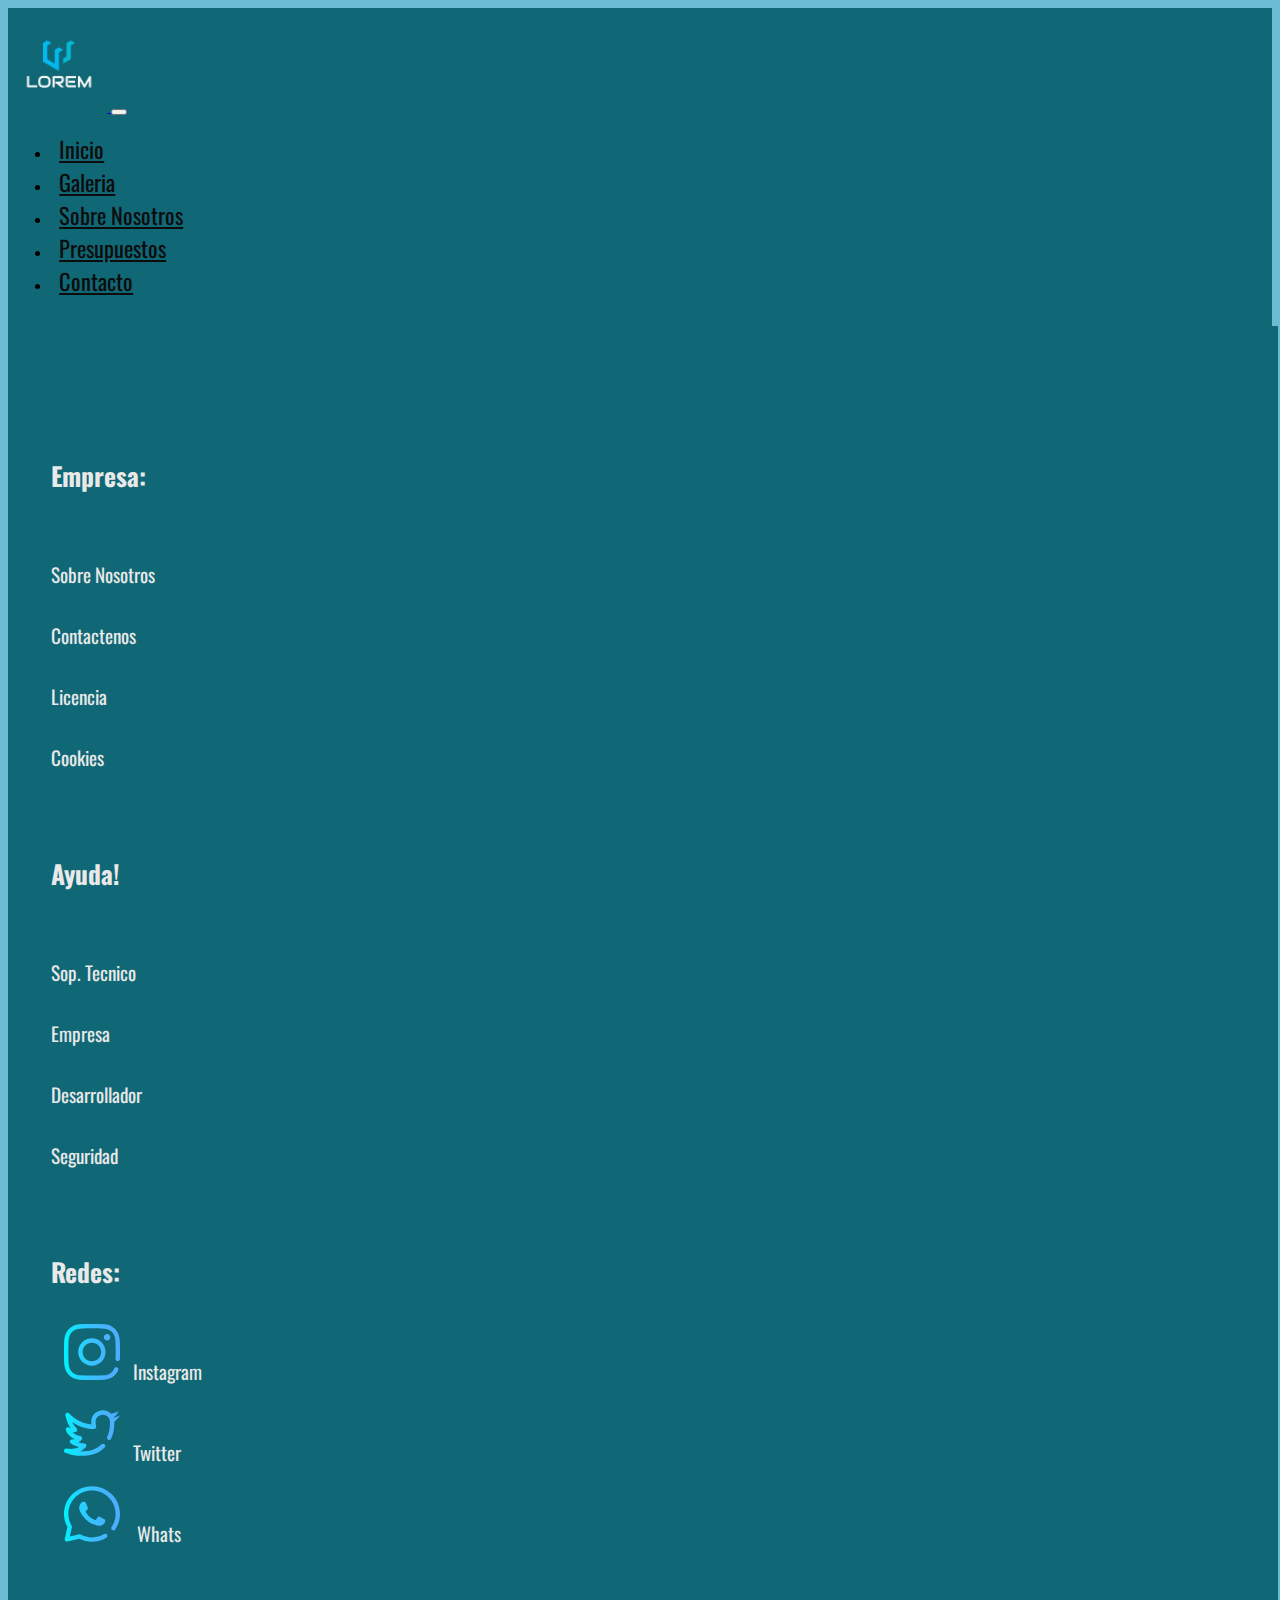
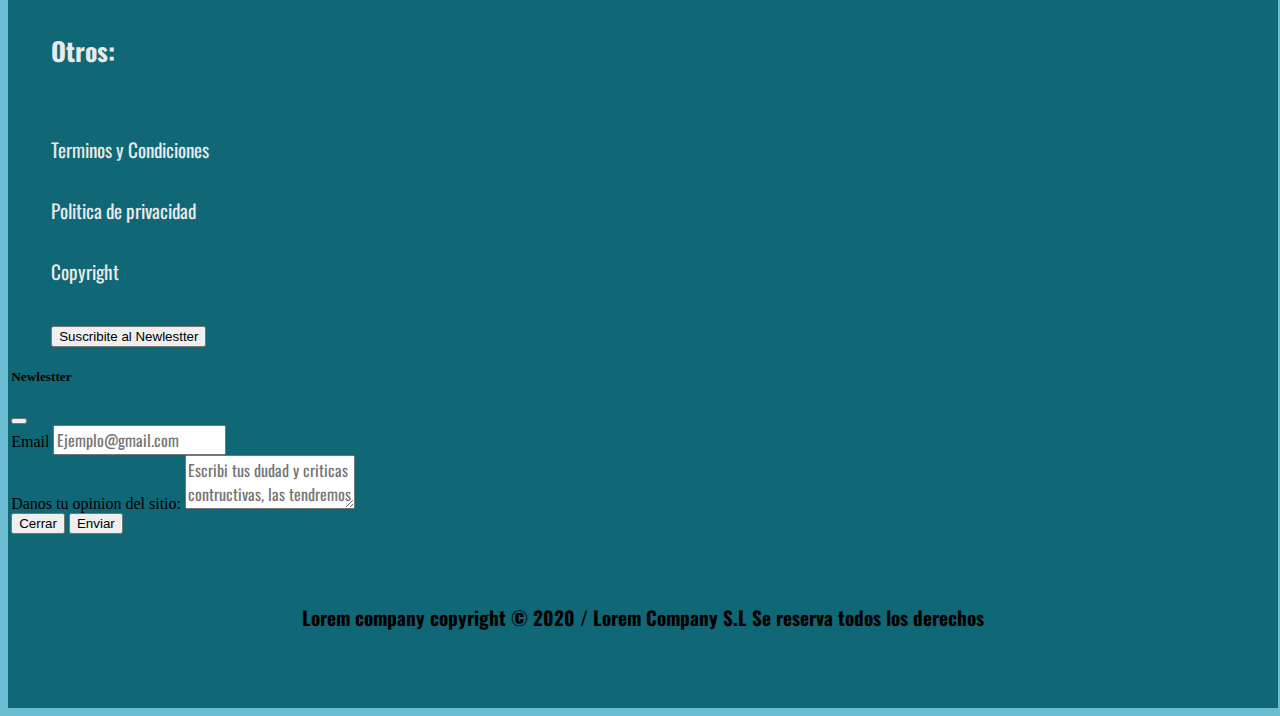
==== Codigo/contact.html @ 401baa39 "Index y paginas listas" ====
<!DOCTYPE html>
<html lang="en">
<head>
  <meta charset="UTF-8">
  <meta name="viewport" content="width=device-width, initial-scale=1.0">
  <title>Document</title>
  <link rel="preconnect" href="https://fonts.gstatic.com">
  <link rel="preconnect" href="https://fonts.gstatic.com">
  <link href="https://fonts.googleapis.com/css2?family=Oswald:wght@300&display=swap" rel="stylesheet">
  <link href="https://cdn.jsdelivr.net/npm/bootstrap@5.0.0-beta1/dist/css/bootstrap.min.css" rel="stylesheet" integrity="sha384-giJF6kkoqNQ00vy+HMDP7azOuL0xtbfIcaT9wjKHr8RbDVddVHyTfAAsrekwKmP1" crossorigin="anonymous">
  <link rel="stylesheet" href="../CSS/style.css">
</head>
<body>
  <header>
    <nav class="navbar navbar-expand-lg navbar-bg_color navbar-dark">
    <div class="container-fluid">
      <a class="navbar-brand" href="index.html"> <img src="../Images/logo.jpg" alt="logo-lorem" class="navbar-logo"> </a>
      <button class="navbar-toggler" type="button" data-bs-toggle="collapse" data-bs-target="#navbarNavDropdown" aria-controls="navbarNavDropdown" aria-expanded="false" aria-label="Toggle navigation">
        <span class="navbar-toggler-icon"></span>
      </button>
      <div class="collapse navbar-collapse justify-content-end" id="navbarNavDropdown">
        <ul class="navbar-nav">
          <li class="nav-item">
            <a class="nav-link active" href="../index.html">Inicio</a>
          </li>
          <li class="nav-item">
            <a class="nav-link" href="gallery.html">Galeria</a>
          </li>
          <li class="nav-item">
            <a class="nav-link" href="AbautUs.html">Sobre Nosotros</a>
          </li>
          <li class="nav-item">
            <a class="nav-link" href="form.html">Presupuestos</a>
          </li>
          <li class="nav-item">
            <a class="nav-link" href="contact.html">Contacto</a>
          </li>
        </ul>
      </div>
    </div>
  </nav>
  </header>
  <!-------------------------------------------------------------------------------->
    <!--footer-->
    <footer class="footer_body-bg">
      <div class="container" id="footer-conteiner_size">
        <div class="row">
          <div id="footer-company" class="col-sm-6 col-md-3">
            <ul>
              <h4 class="footer-h4_style-padding"> Empresa: </h4>
              <li class="footer-li_style footer-li_padding"> <a href="AbautUs.html" class="footer-li-a_style"> Sobre Nosotros </a> </li>
              <li class="footer-li_style footer-li_padding"> <a href="" class="footer-li-a_style"> Contactenos </a> </li>
              <li class="footer-li_style footer-li_padding"> <a href="AbautUs.html" class="footer-li-a_style"> Licencia </a> </li>
              <li class="footer-li_style footer-li_padding"> <a href="AbautUs.html" class="footer-li-a_style"> Cookies </a> </li>
            </ul>
          </div>
          <div id="footer-help" class="col-sm-6 col-md-3">
            <ul>
              <h4 class="footer-h4_style-padding"> Ayuda! </h4>
              <li class="footer-li_style footer-li_padding"> <a href="" class="footer-li-a_style"> Sop. Tecnico </a> </li>
              <li class="footer-li_style footer-li_padding"> <a href="" class="footer-li-a_style"> Empresa </a> </li>
              <li class="footer-li_style footer-li_padding"> <a href="" class="footer-li-a_style"> Desarrollador </a> </li>
              <li class="footer-li_style footer-li_padding"> <a href="AbautUs.html" class="footer-li-a_style"> Seguridad </a> </li>
            </ul>
          </div>
          <div class="col-sm-6 col-md-3">
            <div class="footer-list_style">
              <ul>
                <h4 class="footer-h4_style-padding"> Redes: </h4>
                <li class="footer-li_style"> <a href="" class="footer-li-a_style"> <p> <img src="../Images/005-instagram.svg" alt="insta-logo" class="footer-logo_row">Instagram</p> </a> </li>
                <li class="footer-li_style"> <a href="" class="footer-li-a_style"> <p> <img src="../Images/007-twitter.svg" alt="twitter-logo" class="footer-logo_row">Twitter </p> </a> </li>
                <li class="footer-li_style"> <a href="" class="footer-li-a_style"> <p> <img src="../Images/011-whatsapp.svg" alt="whats-logo" class="footer-logo_row"> Whats</p> </a> </li>
              </ul>
            </div>
          </div>
          <div class="col-sm-6 col-md-3">
            <ul>
              <h4 class="footer-h4_style-padding">Otros:</h4>
              <li class="footer-li_style footer-li_padding"> <a href="AbautUs.html" class="footer-li-a_style">Terminos y Condiciones</a> </li>
              <li class="footer-li_style footer-li_padding"> <a href="AbautUs.html" class="footer-li-a_style">Politica de privacidad</a> </li>
              <li class="footer-li_style footer-li_padding"> <a href="AbautUs.html" class="footer-li-a_style">Copyright</a> </li>
              <li class="footer-li_style footer-li_padding"><button type="button" class="btn btn-primary" data-bs-toggle="modal" data-bs-target="#exampleModal" data-bs-whatever="@mdo">Suscribite al Newlestter</button></li>
            </ul>
          </div>
          <!--Modal-Body-->
          <div class="modal fade" id="exampleModal" tabindex="-1" aria-labelledby="exampleModalLabel" aria-hidden="true">
            <div class="modal-dialog">
              <div class="modal-content">
                <div class="modal-header">
                  <h5 class="modal-title" id="exampleModalLabel">Newlestter</h5>
                  <button type="button" class="btn-close" data-bs-dismiss="modal" aria-label="Close"></button>
                </div>
                <div class="modal-body">
                  <form>
                    <div class="mb-3">
                      <label for="recipient-name" class="col-form-label">Email</label>
                      <input type="email" class="form-control" id="recipient-name" placeholder="Ejemplo@gmail.com">
                    </div>
                    <div class="mb-3">
                      <label for="message-text" class="col-form-label">Danos tu opinion del sitio:</label>
                      <textarea class="form-control" id="message-text" placeholder="Escribi tus dudad y criticas contructivas, las tendremos muy en cuenta para una nueva actualizacion..."></textarea>
                    </div>
                  </form>
                </div>
                <div class="modal-footer">
                  <button type="button" class="btn btn-secondary" data-bs-dismiss="modal">Cerrar</button>
                  <button type="button" class="btn btn-primary">Enviar</button>
                </div>
              </div>
            </div>
          </div>
        </div>
      </div>
      <div>
        <h6 id="footer-h6_style">Lorem company copyright © 2020   /   Lorem Company S.L Se reserva todos los derechos</h6>
      </div>
    </footer>
  <!--JS-separate-->
  <script src="https://cdn.jsdelivr.net/npm/@popperjs/core@2.5.4/dist/umd/popper.min.js" integrity="sha384-q2kxQ16AaE6UbzuKqyBE9/u/KzioAlnx2maXQHiDX9d4/zp8Ok3f+M7DPm+Ib6IU" crossorigin="anonymous"></script>
  <script src="https://cdn.jsdelivr.net/npm/bootstrap@5.0.0-beta1/dist/js/bootstrap.min.js" integrity="sha384-pQQkAEnwaBkjpqZ8RU1fF1AKtTcHJwFl3pblpTlHXybJjHpMYo79HY3hIi4NKxyj" crossorigin="anonymous"></script>
</body>
</html>
---- CSS/style.css ----
@charset "UTF-8";
/*Assets*/
body {
  background-color: #6cbdd3; }

/*Nav-Bar*/
.navbar {
  padding: .5rem .2rem .8rem .2rem; }

.navbar-logo {
  height: 6rem;
  width: 6rem; }

.navbar-bg_color {
  background-color: #106776; }

.nav-link {
  font-family: "Oswald";
  font-size: 1.4rem;
  color: #0C0C0C !important;
  padding: .2rem .5rem .2rem .5rem;
  border-radius: 0.6rem; }

.nav-link:hover {
  background-color: #0c0c0c;
  color: #49ADCA !important; }

/*Banner*/
.banner-gallery_tittle {
  font-family: "Oswald";
  font-size: 2.2rem;
  color: #ffffff;
  text-align: center;
  background-color: transparent;
  padding-top: 3rem;
  padding-bottom: 2rem; }

#banner-card_father {
  width: 92%;
  margin: 3rem 3% 0px 3%; }

#banner-question {
  font-family: "Oswald";
  font-size: 2rem;
  color: #ffffff;
  text-align: center; }

#banner-answer {
  font-family: "Oswald";
  font-size: 1.6rem;
  color: #ffffff; }

/*Galería-Index*/
#gallery-body {
  padding: 1rem 3% 4rem 3%; }

#gallery-index_slide1-tittle {
  font-family: "Oswald";
  font-size: 2rem;
  color: #6cbdd3; }

#gallery-index_slide2-tittle {
  font-family: "Oswald";
  font-size: 2rem;
  color: #6cbdd3; }

#gallery-index_slide3-tittle {
  font-family: "Oswald";
  font-size: 2rem;
  color: #6cbdd3; }

/*Footer*/
.footer_body-bg {
  background-color: #106776;
  padding: 3rem .2rem 1rem .2rem;
  width: 100%; }

#footer-conteiner_size {
  width: 100%; }

.footer-logo_row {
  height: 3.5rem;
  width: 3.5rem;
  padding: 0% .8rem 0% .8rem; }

.footer-list_style {
  list-style: none; }

.footer-li_style {
  font-family: "Oswald";
  font-size: 1.2rem;
  color: transparent; }

.footer-li-a_style {
  list-style: none;
  color: #e9e9e9;
  text-decoration: none; }

.footer-li-a_style:hover {
  color: #82cac4; }

.footer-h4_style-padding {
  font-family: "Oswald";
  font-size: 1.6rem;
  color: #e9e9e9;
  padding-top: 3rem; }

.footer-li_padding {
  padding-top: 2rem; }

#footer-h6_style {
  text-align: center;
  font-family: "Oswald";
  font-size: 1.2rem;
  color: black;
  padding: 1.5rem 0% 1rem 0%; }

/*Galeria*/
#gallery-body_container {
  width: 96%;
  margin: 2rem 2% 3rem 2%; }

.card-title {
  font-family: 'Oswald';
  text-align: center; }

/*Nosotros*/
.banner-h4_style {
  font-family: "Oswald";
  font-size: 2rem;
  color: #ffffff;
  text-align: center;
  text-decoration: underline #ffffff;
  padding: 3rem 0% 0.2rem 0%; }

.banner-p_style {
  font-family: "Oswald";
  font-size: 1.6rem;
  color: #ffffff;
  padding: 1rem 0% 2rem 0%;
  text-align: center; }

/*Formulario*/
.form-label {
  font-family: "Oswald";
  font-size: 1.2rem;
  color: #ffffff;
  padding: .6rem 1rem .4rem 0rem; }

.form-control {
  font-family: "Oswald";
  font-size: 1rem;
  color: #ffffff; }

#inputState {
  background-color: #6cbdd3; }

#inputState:hover {
  background-color: #106776; }

#form_container {
  width: 90%;
  margin: 3rem 5% 3rem 5%; }

.btn-send_colour {
  background-color: #106776;
  color: #ffffff;
  margin-top: .8rem;
  border: solid 2px #106776; }

.btn-send_colour:hover {
  background-color: #297b8a; }

.form_border-bottom {
  border-top: none;
  border-left: none;
  border-right: none;
  border-bottom: solid .1rem #106776;
  background-color: #6cbdd3;
  color: #ffffff;
  border-radius: 0rem; }

.form_border-bottom:hover {
  background-color: #106776; }

.form_border-bottom:focus {
  background-color: #106776;
  color: #ffffff; }

/*Otros*/
.banner-p_style-size {
  font-family: "Oswald";
  font-size: 0.8rem;
  color: #ffffff; }

/*Banner Background*/
#banner-bg {
  background-image: url(https://static.wixstatic.com/media/22a9ead2f68b4003b59b739e63d9c836.jpg);
  height: 10rem;
  width: 100%;
  background-attachment: fixed;
  background-position: center;
  background-repeat: no-repeat;
  background-size: cover; }
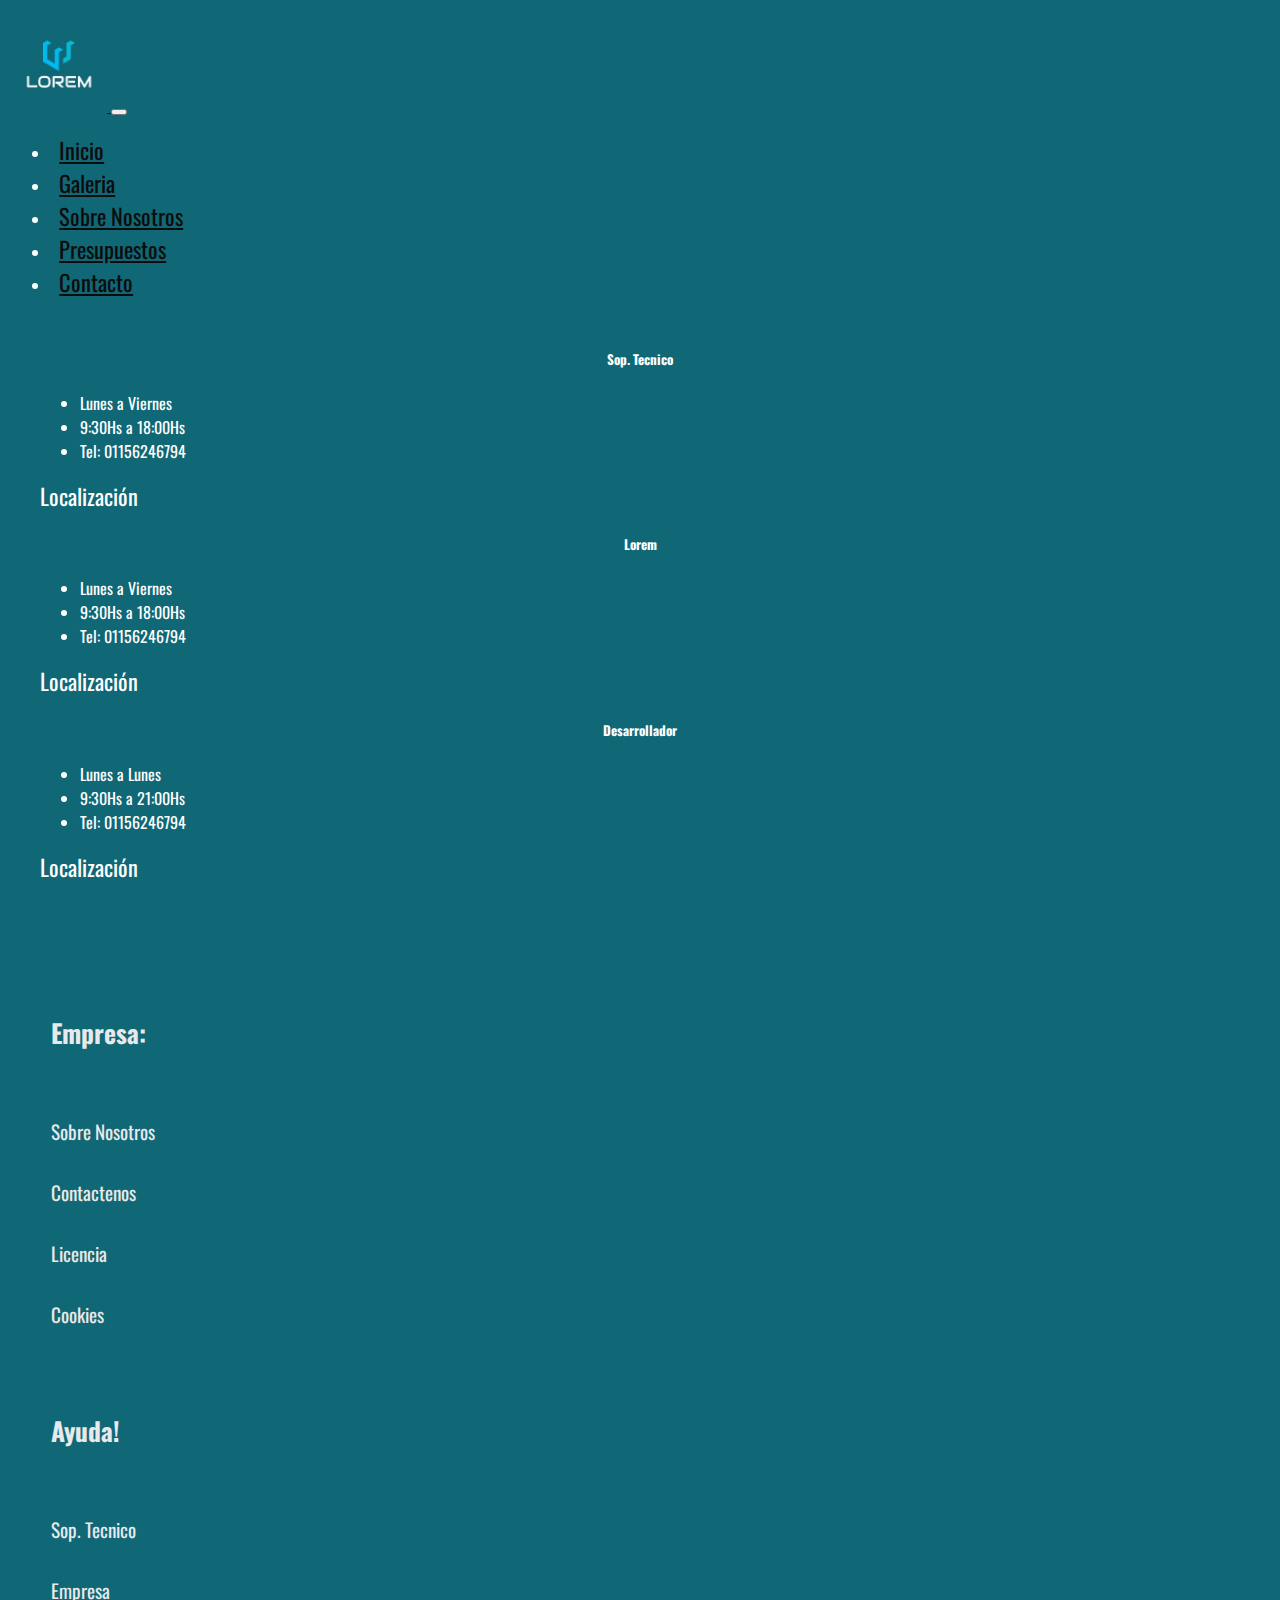
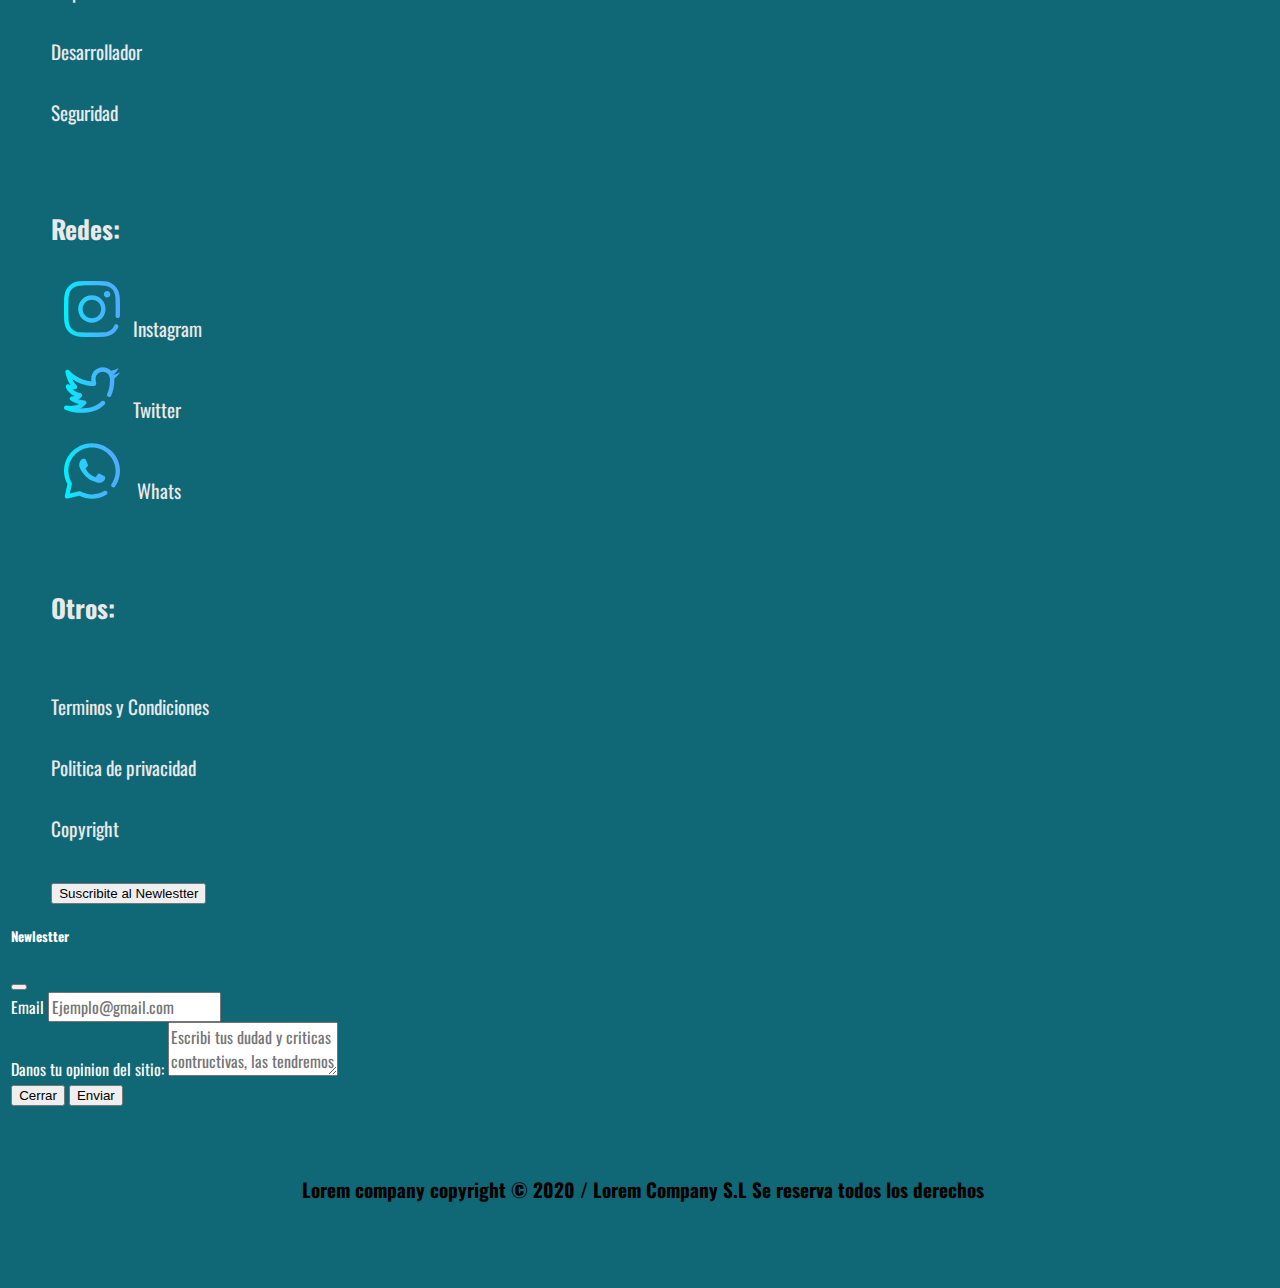
==== commit 047c59f3: "Pagina terminada" ====
--- a/Codigo/contact.html
+++ b/Codigo/contact.html
@@ -10,7 +10,7 @@
   <link href="https://cdn.jsdelivr.net/npm/bootstrap@5.0.0-beta1/dist/css/bootstrap.min.css" rel="stylesheet" integrity="sha384-giJF6kkoqNQ00vy+HMDP7azOuL0xtbfIcaT9wjKHr8RbDVddVHyTfAAsrekwKmP1" crossorigin="anonymous">
   <link rel="stylesheet" href="../CSS/style.css">
 </head>
-<body>
+<body id="body-bg-contact_colour">
   <header>
     <nav class="navbar navbar-expand-lg navbar-bg_color navbar-dark">
     <div class="container-fluid">
@@ -41,6 +41,55 @@
   </nav>
   </header>
   <!-------------------------------------------------------------------------------->
+  <div class="container">
+    <div class="row">
+      <div class="card col-md-4 contact-card_style">
+        <div class="card-body">
+          <h5 class="card-title">Sop. Tecnico</h5>
+        </div>
+        <ul class="list-group list-group-flush">
+          <li class="list-group-item list-group-item_bg">Lunes a Viernes</li>
+          <li class="list-group-item list-group-item_bg">9:30Hs a 18:00Hs</li>
+          <li class="list-group-item list-group-item_bg">Tel: 01156246794</li>
+        </ul>
+        <div class="card-body">
+          <a href="https://goo.gl/maps/9kM12EQxaWyFNFiu6" class="card-link card-link_colour">Localización</a>
+        </div>
+      </div>
+      <div class="card col-md-4 contact-card_style">
+        <div class="card-body">
+          <h5 class="card-title">Lorem</h5>
+        </div>
+        <ul class="list-group list-group-flush">
+          <li class="list-group-item list-group-item_bg">Lunes a Viernes</li>
+          <li class="list-group-item list-group-item_bg">9:30Hs a 18:00Hs</li>
+          <li class="list-group-item list-group-item_bg">Tel: 01156246794</li>
+        </ul>
+        <div class="card-body">
+          <a href="https://goo.gl/maps/9kM12EQxaWyFNFiu6" class="card-link card-link_colour">Localización</a>
+        </div>
+      </div>
+      <div class="card col-md-4 contact-card_style">
+        <div class="card-body">
+          <h5 class="card-title">Desarrollador</h5>
+        </div>
+        <ul class="list-group list-group-flush">
+          <li class="list-group-item list-group-item_bg">Lunes a Lunes</li>
+          <li class="list-group-item list-group-item_bg">9:30Hs a 21:00Hs</li>
+          <li class="list-group-item list-group-item_bg">Tel: 01156246794</li>
+        </ul>
+        <div class="card-body">
+          <a href="https://goo.gl/maps/9kM12EQxaWyFNFiu6" class="card-link card-link_colour">Localización</a>
+        </div>
+      </div>
+    </div>
+  </div>
+  <div class="container">
+    <div class="row">
+      
+    </div>
+  </div>
+  <!--------------------------------------------------------------------------->
     <!--footer-->
     <footer class="footer_body-bg">
       <div class="container" id="footer-conteiner_size">
--- a/CSS/style.css
+++ b/CSS/style.css
@@ -186,6 +186,30 @@
 .form_border-bottom:focus {
   background-color: #106776;
   color: #ffffff; }
+
+/*Contacto*/
+#body-bg-contact_colour {
+  background-color: #106776;
+  font-family: "Oswald";
+  font-size: 1rem;
+  color: #ffffff; }
+
+.contact-card_style {
+  padding: 0% 2.5% 0% 2.5%;
+  background-color: #106776;
+  color: #ffffff; }
+
+.list-group-item_bg {
+  background-color: #106776; }
+
+.card-link_colour {
+  text-decoration: solid #ffffff;
+  font-family: "Oswald";
+  font-size: 1.4rem;
+  color: #ffffff; }
+
+.card-link_colour:hover {
+  color: #8d8d8d; }
 
 /*Otros*/
 .banner-p_style-size {
